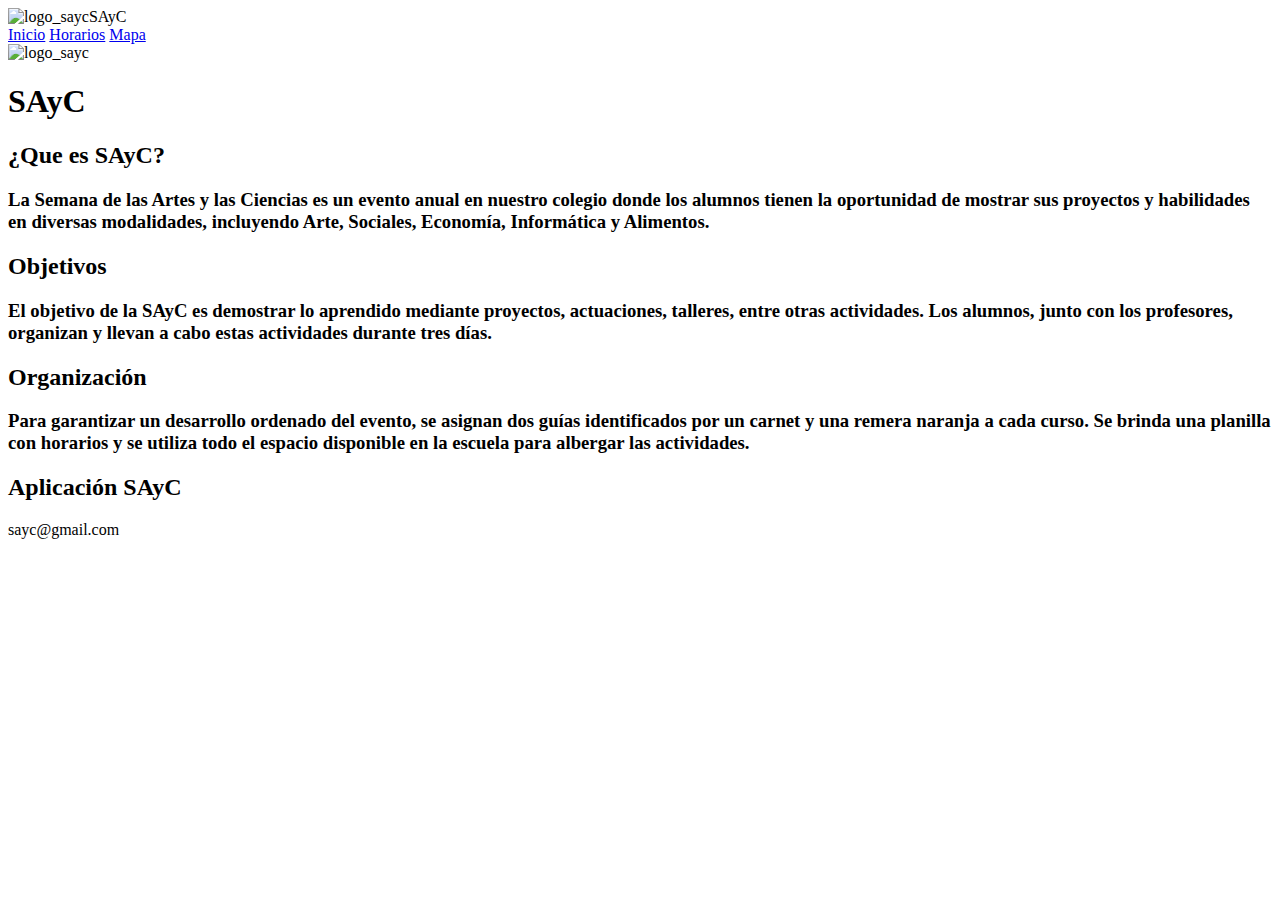
==== views/landingView.html @ 3315e433 "Add files via upload" ====
<!DOCTYPE html>
<html lang="en">
<head>
	<meta charset="UTF-8">
	<meta name="viewport" content="width=device-width, initial-scale=1.0">
	<title>Sayc</title>

	<link rel="stylesheet" href="views/static/css/styles.css">
</head>
<body>


	<div id="wrapper">
		
		<header>
            <div class="navbar">
				<div></div>
                <div class="navbar__title"><img src="views/static/img/logo_sayc.png" class="navbar_logo" alt="logo_sayc">SAyC</div>
                <div class="navbar__links">
                    <a href="landing">Inicio</a>
                    <a href="horarios">Horarios</a>
                    <a href="mapa">Mapa</a>
                </div>
            </div>

		</header>

		<div id="landing">
			<img src="views/static/img/logo_sayc.png" class="landing_logo" alt="logo_sayc">
			<h1 class="landing__title">SAyC</h1>
		</div>

		<div id="window">

			<div id="window__descripcion">
				<h2 class="description__title">¿Que es SAyC?</h2>
				<div id="container__description">
					<h3 class="description">La Semana de las Artes y las Ciencias es un evento anual en nuestro colegio donde los alumnos tienen la oportunidad de mostrar sus proyectos y habilidades en diversas modalidades, incluyendo Arte, Sociales, Economía, Informática y Alimentos.</h3>
				</div>
			</div>

			<div id="window__objetivo">
				<h2 class="objective__title">Objetivos</h2>
				<div id="container__description">
					<h3 class="description">El objetivo de la SAyC es demostrar lo aprendido mediante proyectos, actuaciones, talleres, entre otras actividades. Los alumnos, junto con los profesores, organizan y llevan a cabo estas actividades durante tres días.</h3>
				</div>
			</div>
			<div id="window__organizacion">
				<h2 class="organizacion__title">Organización</h2>
				<div id="container__description">
					<h3 class="description">Para garantizar un desarrollo ordenado del evento, se asignan dos guías identificados por un carnet y una remera naranja a cada curso. Se brinda una planilla con horarios y se utiliza todo el espacio disponible en la escuela para albergar las actividades.</h3>
				</div>
			</div>
			<div id="window__aplicacion">
				<h2 class="aplicacion__title">Aplicación SAyC</h2>
			</div>
			
		</div>

		

		<footer>

			<div id="footer">
				<p>sayc@gmail.com</p>
			</div>
			
		</footer>

	</div>
	
</body>
</html>
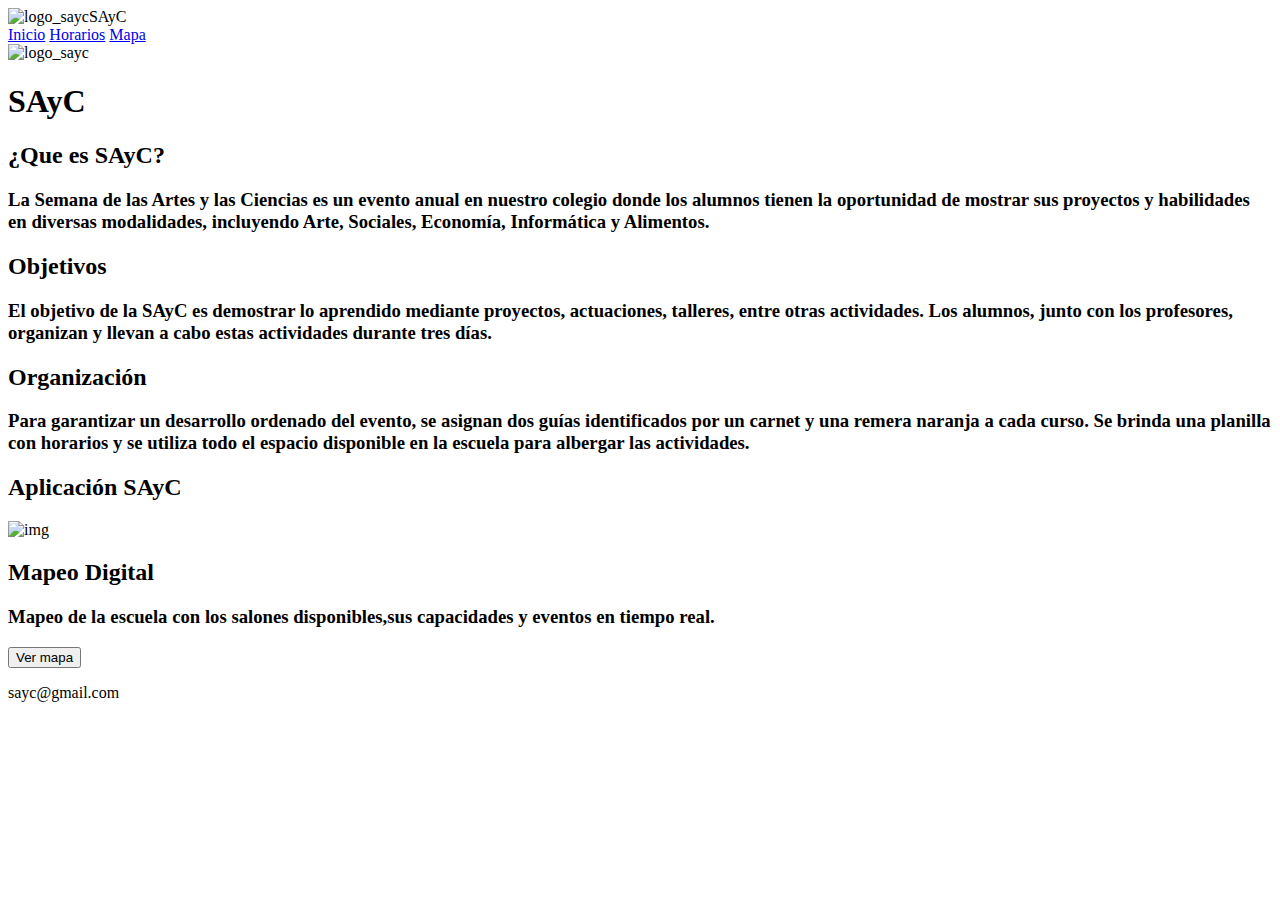
==== commit b2b8f6ad: "Add files via upload" ====
--- a/views/landingView.html
+++ b/views/landingView.html
@@ -54,6 +54,15 @@
 			<div id="window__aplicacion">
 				<h2 class="aplicacion__title">Aplicación SAyC</h2>
 			</div>
+
+			<div id="window__mapeo">
+				<img src="" alt="img">
+				<h2 class="mapeo__title">Mapeo Digital</h2>
+				<div id="container__description">
+					<h3 class="description">Mapeo de la escuela con los salones disponibles,sus capacidades y eventos en tiempo real.</h3>
+				</div>
+				<button class="btn mapa">Ver mapa</button>
+			</div>
 			
 		</div>
 
